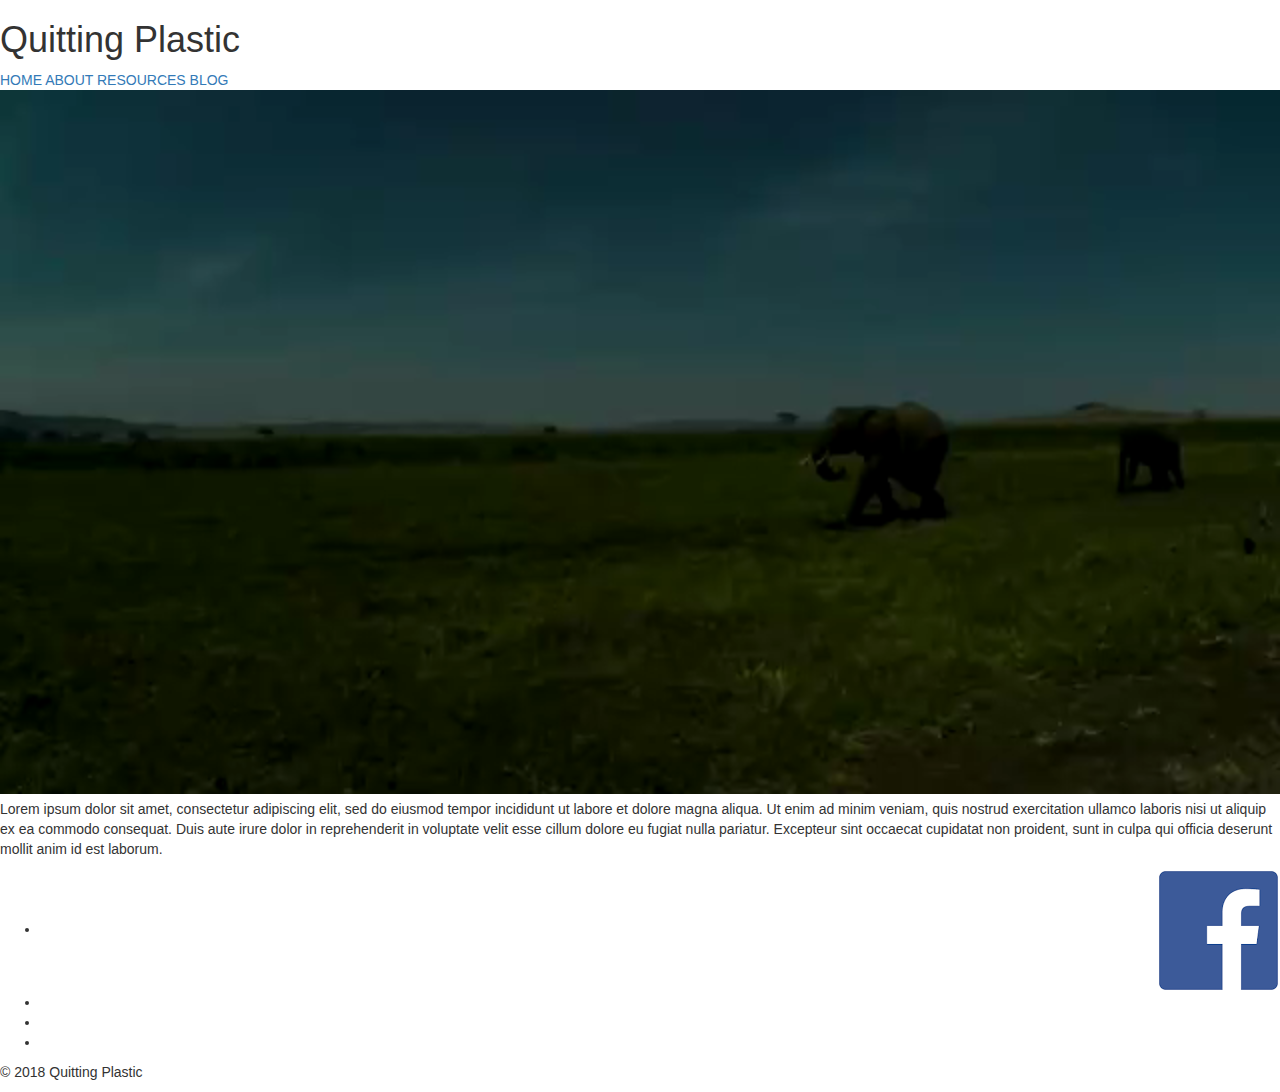
==== index.html @ 2c1da8da "Addition of css and update of stylesheet to include resources images" ====
<!DOCTYPE html>
<head>
  <title>Quitting Plastic</title>
  <link href='css/bootstrap.min.css' rel='stylesheet'>
  <link href='css/styles.css' rel='stylesheet'>
  <meta name="viewport" content="width=device-width, initial-scale=1">
  <script src="js/jquery-3.2.1.min.js"></script>
  <script src="js/bootstrap.min.js"></script>
</head>
<body>

<h1>Quitting Plastic</h1>
<!--nav attempt-->
  <nav>
    <a href="index.html">HOME</a><!--should replace with logo that goes to home - better ux-->
    <a href="about.html">ABOUT</a>
    <a href="resources.html">RESOURCES</a>
    <a href="blog.html">BLOG</a>
  </nav>
  <div>
    <video playsinline preload="auto" loop src="videos/elephants.mp4" autoplay style='width:100%;' border="0" alt="Null"></video>
  </div>
  <div>
    <p>
    Lorem ipsum dolor sit amet, consectetur adipiscing elit, sed do eiusmod tempor incididunt ut labore et dolore magna aliqua. Ut enim ad minim veniam, quis nostrud exercitation ullamco laboris nisi ut aliquip ex ea commodo consequat. Duis aute irure dolor in reprehenderit in voluptate velit esse cillum dolore eu fugiat nulla pariatur. Excepteur sint occaecat cupidatat non proident, sunt in culpa qui officia deserunt mollit anim id est laborum.
    </p>
  </div>
  <div class="footer--wrapper">
						<ul class="right">
							<li><a onclick="ga('send', 'event', 'Footer', 'click', 'Facebook');" href="https://www.facebook.com" target="blank"><img src="[data-uri]"></img></a></li>
							<li><a onclick="ga('send', 'event', 'Footer', 'click', 'Twitter');" href="https://twitter.com" target="blank"><i class="icon-twitter"></i></a></li>
							<li><a onclick="ga('send', 'event', 'Footer', 'click', 'Pinterest');" href="https://www.pinterest.com" target="blank"><i class="icon-pinterest"></i></a></li>
							<li><a onclick="ga('send', 'event', 'Footer', 'click', 'Instagram');" href="http://instagram.com" target="blank"><i class="icon-instagram"></i></a></li>
						</ul>
						<p class="left">© 2018 Quitting Plastic</p>
					</div>
</body>
---- css/styles.css ----
/*footer*/
.right {
  text-align: right;
}

/* this was an attempt to get rid of the bullet point in the footer. Not working so far*/
li.right {
  display: inline
}


/*resources page listing*/

.about {
  background-image: url("https://images.unsplash.com/photo-1506201803590-8586d5a760e2?ixlib=rb-0.3.5&ixid=eyJhcHBfaWQiOjEyMDd9&s=e81003abcf3595a33ac2fb499c316a8b&auto=format&fit=crop&w=750&q=80");
  height: 200px;
  background-size: cover;
  position: relative;
  margin: 40px 0 0 0;
  border-radius: 12px;
  color: red;
}

.resources {
  background-image: url("https://images.unsplash.com/photo-1506201803590-8586d5a760e2?ixlib=rb-0.3.5&ixid=eyJhcHBfaWQiOjEyMDd9&s=e81003abcf3595a33ac2fb499c316a8b&auto=format&fit=crop&w=750&q=80");
  height: 200px;
  background-size: cover;
  position: relative;
  margin: 40px 0 0 0;
  border-radius: 12px;
}

.blog{
  background-image: url("https://images.unsplash.com/photo-1506201803590-8586d5a760e2?ixlib=rb-0.3.5&ixid=eyJhcHBfaWQiOjEyMDd9&s=e81003abcf3595a33ac2fb499c316a8b&auto=format&fit=crop&w=750&q=80");
  height: 200px;
  background-size: cover;
  position: relative;
  margin: 40px 0 0 0;
  border-radius: 12px;
}
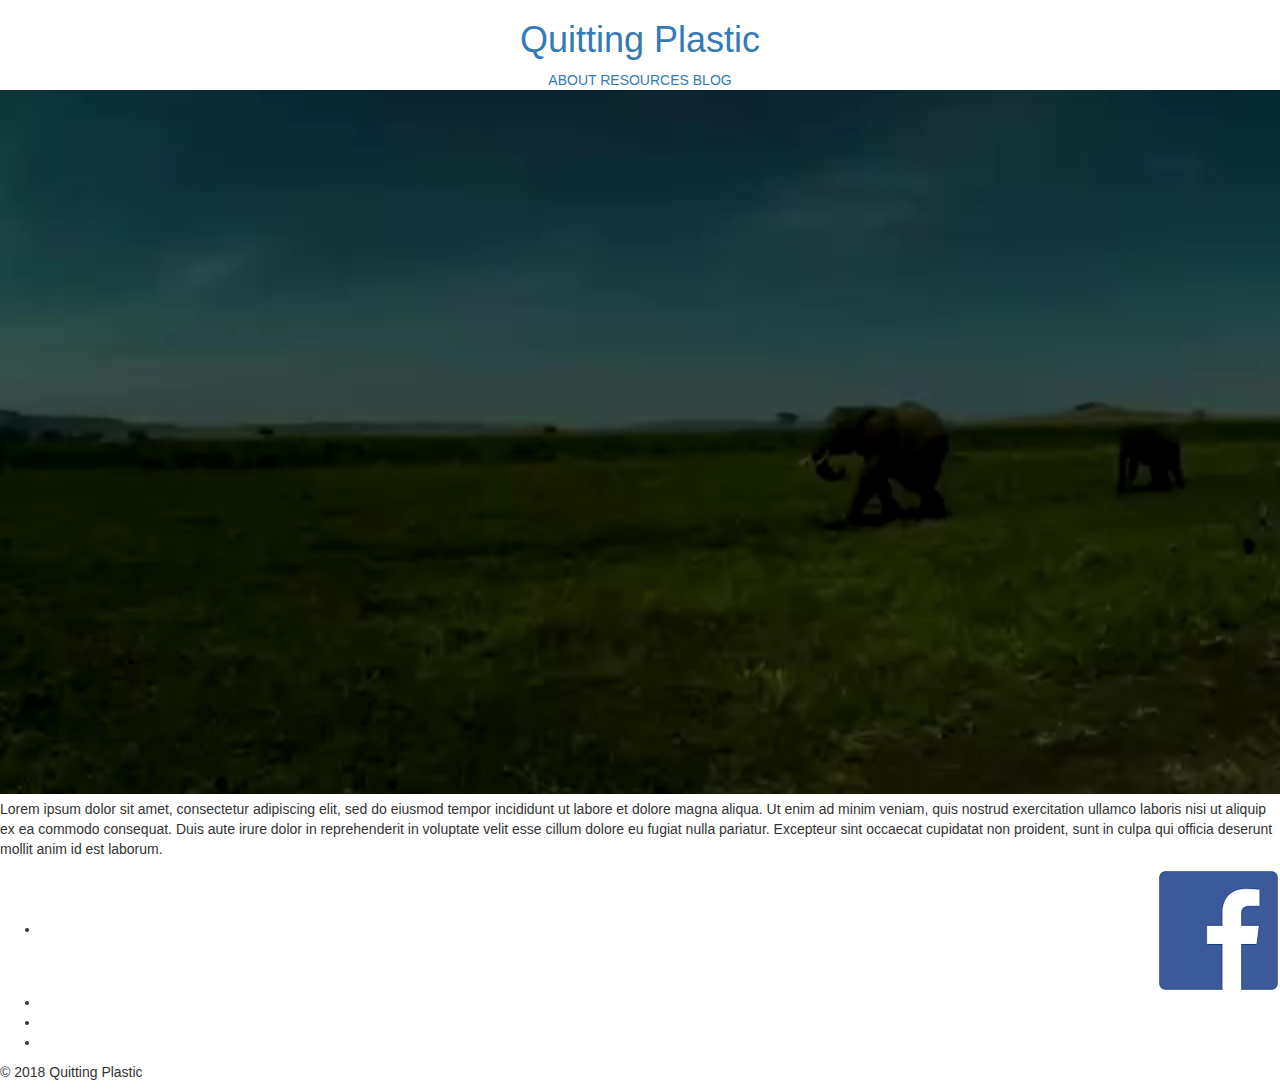
==== commit 88e0edd8: "Adding centering to CSS, changing nav so title links back to home" ====
--- a/index.html
+++ b/index.html
@@ -9,10 +9,9 @@
 </head>
 <body>
 
-<h1>Quitting Plastic</h1>
+<a href="index.html"><h1>Quitting Plastic</h1></a>
 <!--nav attempt-->
   <nav>
-    <a href="index.html">HOME</a><!--should replace with logo that goes to home - better ux-->
     <a href="about.html">ABOUT</a>
     <a href="resources.html">RESOURCES</a>
     <a href="blog.html">BLOG</a>
--- a/css/styles.css
+++ b/css/styles.css
@@ -1,3 +1,8 @@
+/*site wide*/
+
+H1 { text-align: center }
+
+nav { text-align: center }
 
 /*footer*/
 .right {
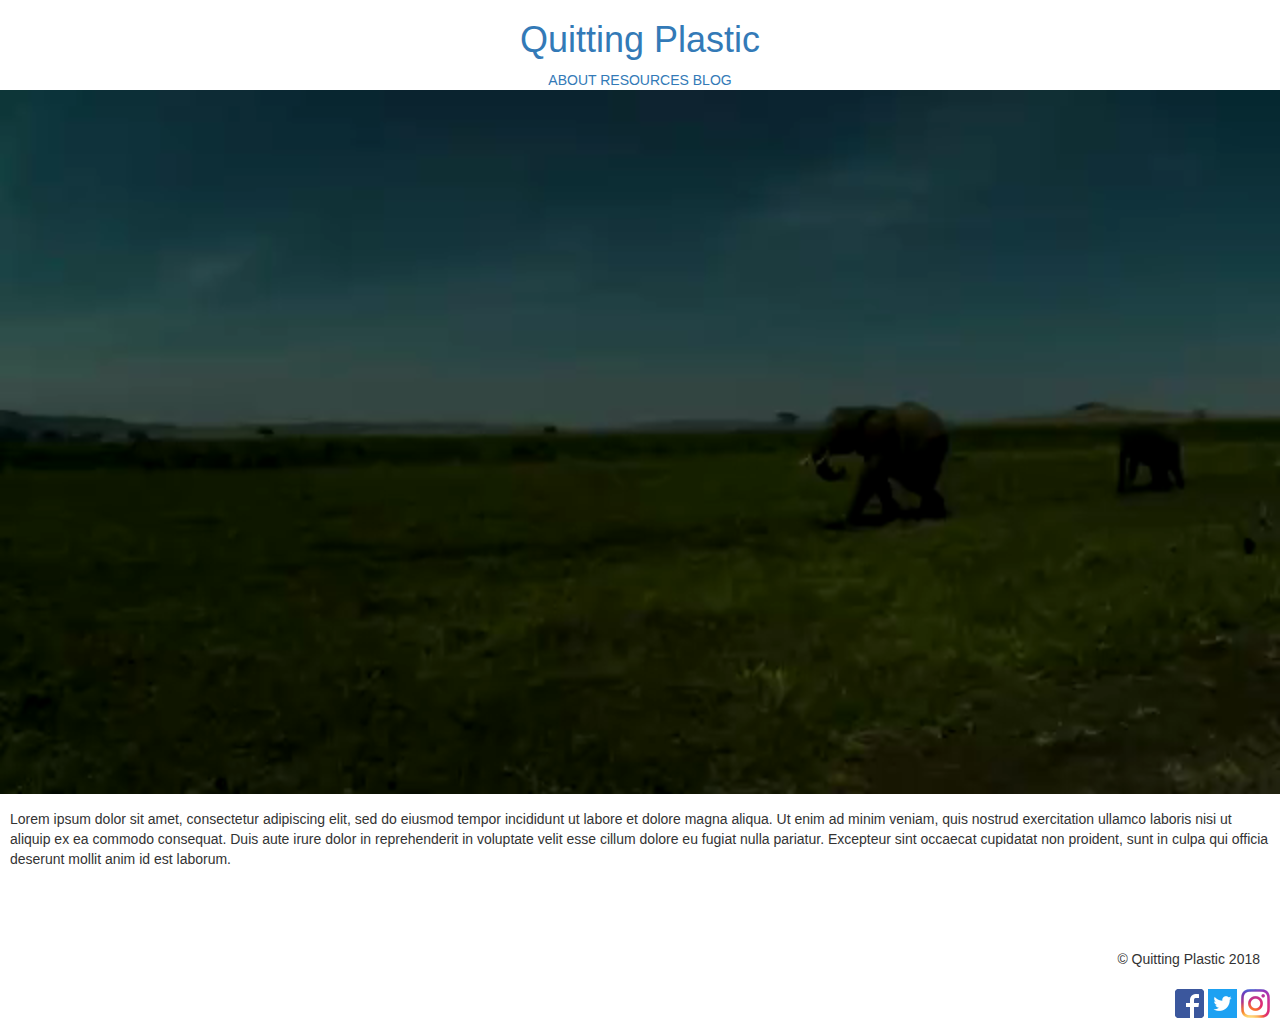
==== commit 03ed45f6: "Addition of footer to all pages" ====
--- a/index.html
+++ b/index.html
@@ -24,13 +24,10 @@
     Lorem ipsum dolor sit amet, consectetur adipiscing elit, sed do eiusmod tempor incididunt ut labore et dolore magna aliqua. Ut enim ad minim veniam, quis nostrud exercitation ullamco laboris nisi ut aliquip ex ea commodo consequat. Duis aute irure dolor in reprehenderit in voluptate velit esse cillum dolore eu fugiat nulla pariatur. Excepteur sint occaecat cupidatat non proident, sunt in culpa qui officia deserunt mollit anim id est laborum.
     </p>
   </div>
-  <div class="footer--wrapper">
-						<ul class="right">
-							<li><a onclick="ga('send', 'event', 'Footer', 'click', 'Facebook');" href="https://www.facebook.com" target="blank"><img src="[data-uri]"></img></a></li>
-							<li><a onclick="ga('send', 'event', 'Footer', 'click', 'Twitter');" href="https://twitter.com" target="blank"><i class="icon-twitter"></i></a></li>
-							<li><a onclick="ga('send', 'event', 'Footer', 'click', 'Pinterest');" href="https://www.pinterest.com" target="blank"><i class="icon-pinterest"></i></a></li>
-							<li><a onclick="ga('send', 'event', 'Footer', 'click', 'Instagram');" href="http://instagram.com" target="blank"><i class="icon-instagram"></i></a></li>
-						</ul>
-						<p class="left">© 2018 Quitting Plastic</p>
-					</div>
+  <div class="footer">
+    <p> © Quitting Plastic 2018</p>
+      <a href="https://www.facebook.com" target="blank"><img src="images\social_logos\facebook.png"></img></a>
+      <a href="https://twitter.com" target="blank"><img src="images\social_logos\twitter.png"></img></a>
+      <a href="http://instagram.com" target="blank"><img src="images\social_logos\instagram.png"></img></a>
+  </div>
 </body>
--- a/css/styles.css
+++ b/css/styles.css
@@ -4,14 +4,21 @@
 
 nav { text-align: center }
 
-/*footer*/
-.right {
-  text-align: right;
+p {
+    padding-top: 10px;
+    padding-right: 10px;
+    padding-bottom: 10px;
+    padding-left: 10px;
 }
 
-/* this was an attempt to get rid of the bullet point in the footer. Not working so far*/
-li.right {
-  display: inline
+/*footer*/
+
+div.footer {
+    padding-top: 50px;
+    padding-right: 10px;
+    padding-bottom: 10px;
+    padding-left: 10px;
+    text-align: right;
 }
 
 
@@ -24,8 +31,7 @@
   position: relative;
   margin: 40px 0 0 0;
   border-radius: 12px;
-  color: red;
-}
+  }
 
 .resources {
   background-image: url("https://images.unsplash.com/photo-1506201803590-8586d5a760e2?ixlib=rb-0.3.5&ixid=eyJhcHBfaWQiOjEyMDd9&s=e81003abcf3595a33ac2fb499c316a8b&auto=format&fit=crop&w=750&q=80");
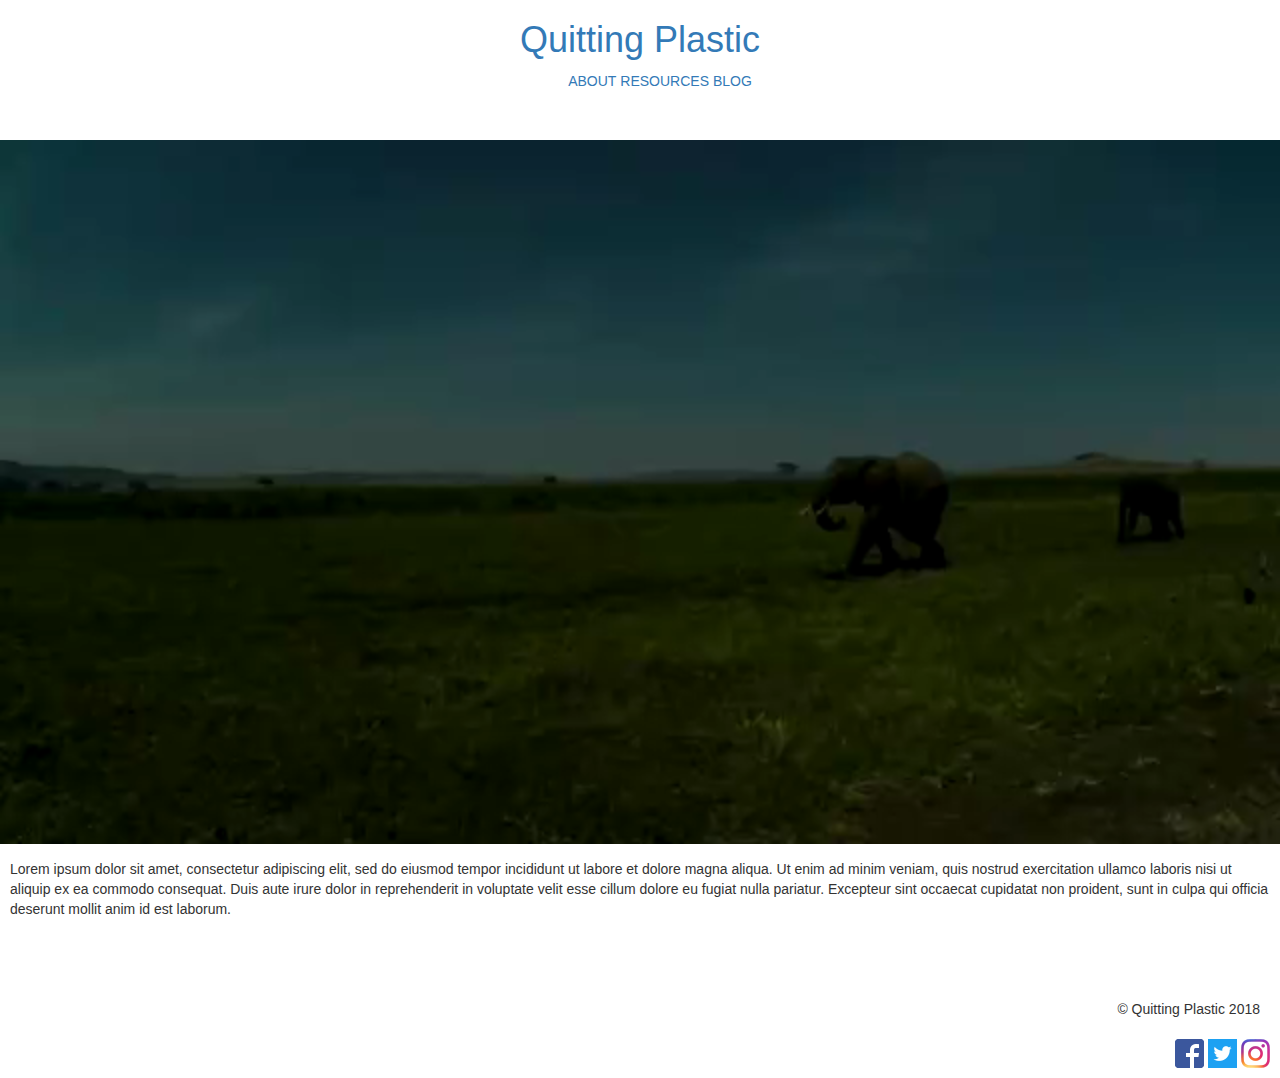
==== commit ff684742: "Updated nav so active page is different colour" ====
--- a/index.html
+++ b/index.html
@@ -11,11 +11,13 @@
 
 <a href="index.html"><h1>Quitting Plastic</h1></a>
 <!--nav attempt-->
-  <nav>
-    <a href="about.html">ABOUT</a>
-    <a href="resources.html">RESOURCES</a>
-    <a href="blog.html">BLOG</a>
-  </nav>
+  <div class="navbar">
+    <ul>
+      <li><a href="about.html">ABOUT</a></li>
+      <li><a href="resources.html">RESOURCES</a></li>
+      <li><a href="blog.html">BLOG</a></li>
+  </ul>
+  </div>
   <div>
     <video playsinline preload="auto" loop src="videos/elephants.mp4" autoplay style='width:100%;' border="0" alt="Null"></video>
   </div>
--- a/css/styles.css
+++ b/css/styles.css
@@ -1,8 +1,6 @@
 /*site wide*/
 
 H1 { text-align: center }
-
-nav { text-align: center }
 
 p {
     padding-top: 10px;
@@ -10,6 +8,27 @@
     padding-bottom: 10px;
     padding-left: 10px;
 }
+
+h2 {
+    padding-right: 10px;
+    padding-left: 10px;
+}
+
+
+.form-group {
+    padding-top: 10px;
+    padding-right: 10px;
+    padding-bottom: 10px;
+    padding-left: 10px;
+}
+
+/*nav*/
+.navbar li{list-style:none; display: inline;}
+.navbar li.selected a { color: #6600ff; }
+.navbar { text-align: center }
+
+
+
 
 /*footer*/
 
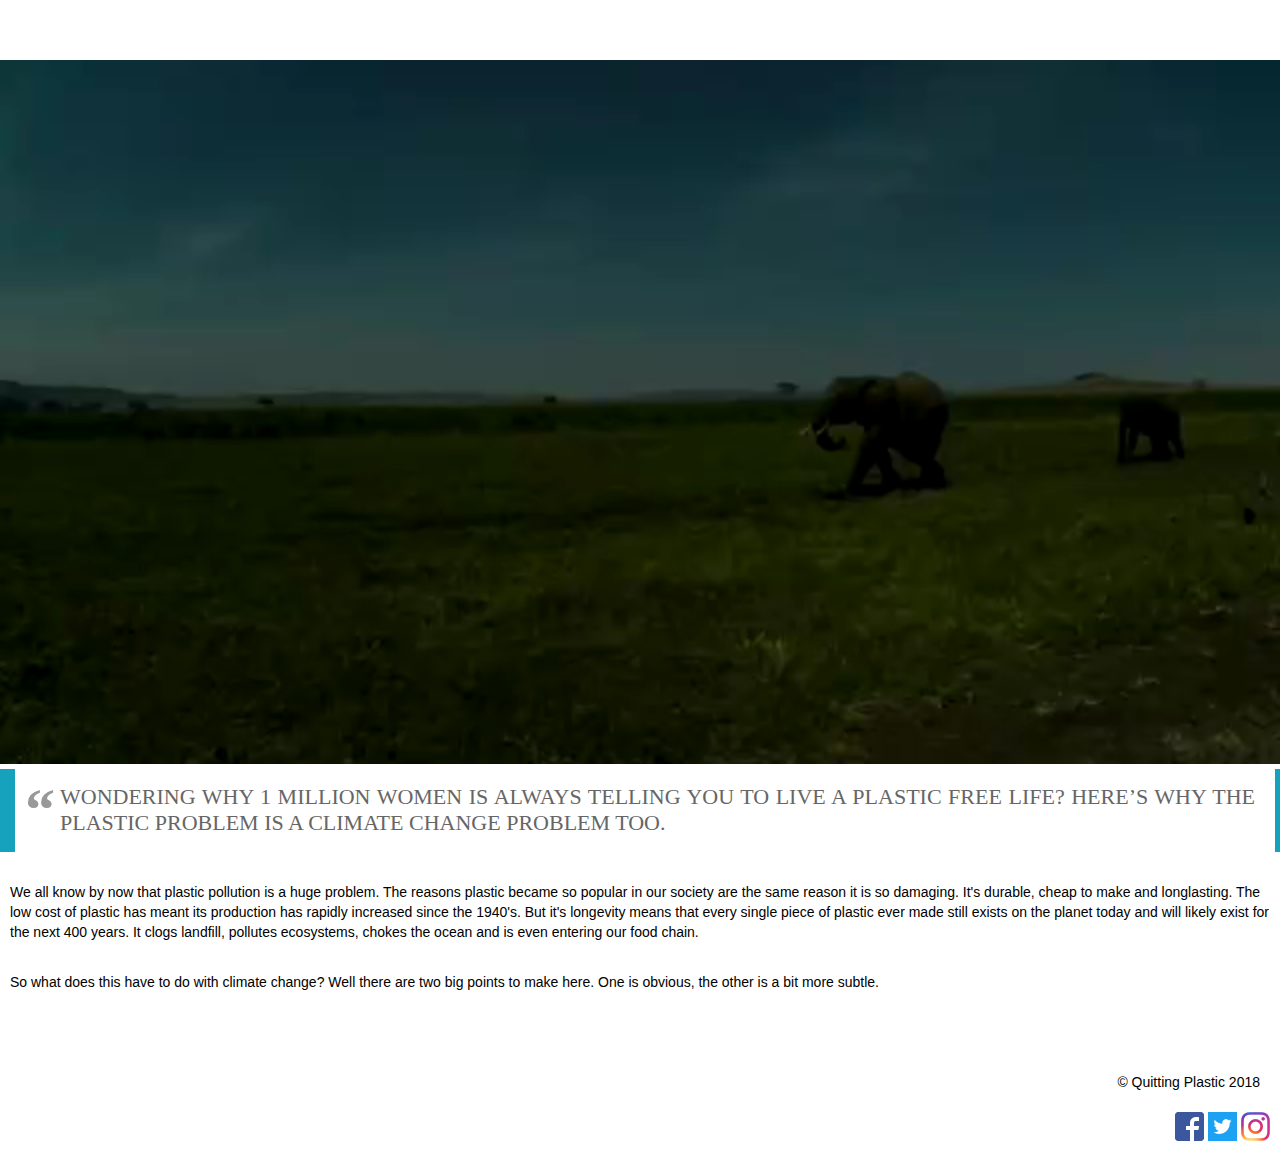
==== commit 2368b6b5: "navigation panel change" ====
--- a/index.html
+++ b/index.html
@@ -8,22 +8,31 @@
   <script src="js/bootstrap.min.js"></script>
 </head>
 <body>
-
-<a href="index.html"><h1>Quitting Plastic</h1></a>
 <!--nav attempt-->
-  <div class="navbar">
-    <ul>
-      <li><a href="about.html">ABOUT</a></li>
-      <li><a href="resources.html">RESOURCES</a></li>
-      <li><a href="blog.html">BLOG</a></li>
-  </ul>
-  </div>
-  <div>
+<header>
+<div class="header">
+  <nav class="navigation">
+    <a href="#" class="navbar-logo"> QuitingPlastic </a>
+    <div class="navbar-right">
+      <a href="file:///Users/moniekbuiter/Documents/GitHub/leGit/about.html">About</a>
+      <a href="file:///Users/moniekbuiter/Documents/GitHub/leGit/blog.html">Blog</a>
+      <a href="file:///Users/moniekbuiter/Documents/GitHub/leGit/resources.html">Resources</a>
+    </div>
+  </nav>
+  <div class="video-container">
     <video playsinline preload="auto" loop src="videos/elephants.mp4" autoplay style='width:100%;' border="0" alt="Null"></video>
   </div>
+  </div>
+  </header>
   <div>
+    <blockquote>
+      WONDERING WHY 1 MILLION WOMEN IS ALWAYS TELLING YOU TO LIVE A PLASTIC FREE LIFE? HERE’S WHY THE PLASTIC PROBLEM IS A CLIMATE CHANGE PROBLEM TOO.
+    </blockquote>
     <p>
-    Lorem ipsum dolor sit amet, consectetur adipiscing elit, sed do eiusmod tempor incididunt ut labore et dolore magna aliqua. Ut enim ad minim veniam, quis nostrud exercitation ullamco laboris nisi ut aliquip ex ea commodo consequat. Duis aute irure dolor in reprehenderit in voluptate velit esse cillum dolore eu fugiat nulla pariatur. Excepteur sint occaecat cupidatat non proident, sunt in culpa qui officia deserunt mollit anim id est laborum.
+      We all know by now that plastic pollution is a huge problem. The reasons plastic became so popular in our society are the same reason it is so damaging. It's durable, cheap to make and longlasting. The low cost of plastic has meant its production has rapidly increased since the 1940's. But it's longevity means that every single piece of plastic ever made still exists on the planet today and will likely exist for the next 400 years. It clogs landfill, pollutes ecosystems, chokes the ocean and is even entering our food chain.
+    </p>
+
+      <p>So what does this have to do with climate change? Well there are two big points to make here. One is obvious, the other is a bit more subtle.
     </p>
   </div>
   <div class="footer">
--- a/css/styles.css
+++ b/css/styles.css
@@ -1,19 +1,63 @@
 /*site wide*/
 
-H1 { text-align: center }
+H1 {
+  color: white;
+  font-family: 'Nobile', Calibri;
+  font-size: 9vw;
+  text-align: center;
+}
 
 p {
     padding-top: 10px;
     padding-right: 10px;
     padding-bottom: 10px;
     padding-left: 10px;
+    font: Calibri;
+    font-size: 12;
+    color: #000000;
+
 }
 
 h2 {
     padding-right: 10px;
     padding-left: 10px;
-}
-
+    font: Calibri;
+    font-size: 16;
+    color: #000000;
+
+}
+
+/*index quote box below video*/
+
+blockquote {
+  display: block;
+  background: #fff;
+  padding: 15px 20px 15px 45px;
+  margin: 0 0 20px;
+  position: relative;
+  font-family: Calibri;
+  font-size: 22px;
+  line-height: 1.2;
+  color: #666;
+  text-align: justify;
+  border-left: 15px solid #16a1bc;
+  border-right: 5px solid #16a1bc;
+}
+
+blockquote::before {
+  content: "\201C";
+  font-family: Georgia, serif;
+  font-size: 60px;
+  font-weight: bold;
+  color: #999;
+  position: absolute;
+  left: 10px;
+  top:5px;
+}
+
+blockquote::after{
+  content: "";
+}
 
 .form-group {
     padding-top: 10px;
@@ -21,13 +65,183 @@
     padding-bottom: 10px;
     padding-left: 10px;
 }
+.align-center {
+   text-align: center;
+}
+
+.content-wrapper {
+   min-height: 100%;
+   position: relative;
+}
+
+.get-in-touch {
+   max-width: 650px;
+   margin: 0 auto;
+   position: relative;
+   top: 50%;
+   transform: translateY(-50%);
+ }
+.title {
+     text-align: center;
+     font-family: Raleway, sans-serif;
+     text-transform: uppercase;
+     letter-spacing: 3px;
+     font-size: 36px;
+     line-height: 48px;
+     padding-bottom: 48px;
+  }
+}
+
+.contact-form {
+   .form-field {
+      position: relative;
+      margin: 32px 0;
+   }
+   .input-text {
+      display: block;
+      width: 100%;
+      height: 36px;
+      border-width: 0 0 2px 0;
+      border-color: #000;
+      font-family: Lusitana, serif;
+      font-size: 18px;
+      line-height: 26px;
+      font-weight: 400;
+
+      &:focus {
+         outline: none;
+      }
+
+      &:focus,
+      &.not-empty {
+         + .label {
+            transform: translateY(-24px);
+         }
+      }
+   }
+   .label {
+      position: absolute;
+      left: 20px;
+      bottom: 11px;
+      font-family: Lusitana, serif;
+      font-size: 18px;
+      line-height: 26px;
+      font-weight: 400;
+      color: #888;
+      cursor: text;
+      transition: transform .2s ease-in-out;
+   }
+
+   .submit-btn {
+      display: inline-block;
+      background-color: #000;
+      color: #fff;
+      font-family: Raleway, sans-serif;
+      text-transform: uppercase;
+      letter-spacing: 2px;
+      font-size: 16px;
+      line-height: 24px;
+      padding: 8px 16px;
+      border: none;
+      cursor: pointer;
+   }
+}
+
+.note {
+   position: absolute;
+   left: 0;
+   bottom: 10px;
+   width: 100%;
+   text-align: center;
+   font-family: Lusitana, serif;
+   font-size: 16px;
+   line-height: 21px;
+}
+   .link {
+      color: #888;
+      text-decoration: none;
+      &:hover {
+         text-decoration: underline;
+      }
+   }
+}
 
 /*nav*/
-.navbar li{list-style:none; display: inline;}
-.navbar li.selected a { color: #6600ff; }
-.navbar { text-align: center }
-
-
+.navigation{
+  padding-top:30px;
+  padding-bottom:30px;
+  position:absolute;
+  top:0;
+  width:100%;
+  z-index:1;
+}
+
+.navbar-right {
+  float:right;
+  padding-right:10%;
+}
+
+.navbar-right a{
+  text-decoration:none;
+  padding:10px;
+  color: #fff;
+  font-family:Calibri;
+  font-size: 26px;
+}
+
+.navbar-right a:hover{
+  text-decoration:underline;
+}
+.navbar-logo{
+  padding-left:10%;
+  font-family: Calibri;
+  font-size:42px;
+  font-weight: bold;
+  text-decoration:none;
+  color:#fff;
+}
+.navbar {
+  text-align: center
+}
+
+/*navigation for other pages*/
+
+.navigation2 {
+  padding-top:30px;
+  padding-bottom:30px;
+  position:absolute;
+  top:0;
+  width:100%;
+  z-index:1;
+}
+
+.navbar-right2 {
+  float:right;
+  padding-right:10%;
+}
+
+.navbar-right2 a{
+  text-decoration:none;
+  padding:10px;
+  color: #16a1bc;
+  font-family:Calibri;
+  font-size: 26px;
+}
+
+.navbar-right2 a:hover{
+  text-decoration:underline;
+}
+.navbar-logo2 {
+  padding-left:10%;
+  font-family: Calibri;
+  font-size:42px;
+  font-weight: bold;
+  text-decoration:none;
+  color:#16a1bc;
+}
+.navbar2 {
+  text-align: center
+}
 
 
 /*footer*/
@@ -43,29 +257,89 @@
 
 /*resources page listing*/
 
-.about {
-  background-image: url("https://images.unsplash.com/photo-1506201803590-8586d5a760e2?ixlib=rb-0.3.5&ixid=eyJhcHBfaWQiOjEyMDd9&s=e81003abcf3595a33ac2fb499c316a8b&auto=format&fit=crop&w=750&q=80");
-  height: 200px;
+.videos {
+  background-image: url("../images/ant-rozetsky-153554-unsplash-resized.jpg");
+  height: 300px;
+  background-size: cover;
+  position: center;
+  margin: 40px 0 0 0;
+  border-radius: 12px;
+  font-family: 'Londrina Shadow';
+  text-align: center;
+  font-size: 75px;
+  margin: 60px 0 0 0;
+  color: #ffffff;
+}
+.videos a:hover {
+  text-decoration:underline;
+}
+.videos a:hover {
+padding-left:10%;
+font-family: Calibri;
+font-size:70px;
+font-weight: bold;
+text-decoration:none;
+color:#16a1bc;
+}
+
+.alternatives {
+  background-image: url("../images/ja-ma-216495-unsplash-resized.jpg");
+  height: 300px;
   background-size: cover;
   position: relative;
   margin: 40px 0 0 0;
   border-radius: 12px;
-  }
-
-.resources {
-  background-image: url("https://images.unsplash.com/photo-1506201803590-8586d5a760e2?ixlib=rb-0.3.5&ixid=eyJhcHBfaWQiOjEyMDd9&s=e81003abcf3595a33ac2fb499c316a8b&auto=format&fit=crop&w=750&q=80");
-  height: 200px;
+  font-family: 'Londrina Shadow';
+  text-align: center;
+  font-size: 75px;
+  margin: 60px 0 0 0;
+  color: #000066;
+}
+.alternatives a:hover {
+  text-decoration:underline;
+}
+.alternatives a:hover {
+padding-left:10%;
+font-family: Calibri;
+font-size:70px;
+font-weight: bold;
+text-decoration:none;
+color:#16a1bc;
+}
+
+.petition {
+  background-image: url("../images/alvaro-serrano-133360-unsplash-resized.jpg");
+  height: 300px;
   background-size: cover;
   position: relative;
   margin: 40px 0 0 0;
   border-radius: 12px;
-}
-
-.blog{
-  background-image: url("https://images.unsplash.com/photo-1506201803590-8586d5a760e2?ixlib=rb-0.3.5&ixid=eyJhcHBfaWQiOjEyMDd9&s=e81003abcf3595a33ac2fb499c316a8b&auto=format&fit=crop&w=750&q=80");
-  height: 200px;
+  font-family: 'Londrina Shadow';
+  text-align: center;
+  font-size: 75px;
+  margin: 60px 0 0 0;
+  color: #ffffff;
+}
+.petition a:hover {
+  text-decoration:underline;
+}
+.petition a:hover {
+padding-left:10%;
+font-family: Calibri;
+font-size:70px;
+font-weight: bold;
+text-decoration:none;
+color:#16a1bc;
+}
+
+/*about us page*/
+.Aboutus {
+  background-image: url("");
+  height: 300px;
   background-size: cover;
   position: relative;
   margin: 40px 0 0 0;
   border-radius: 12px;
-}
+  margin: 60px 0 0 0;
+  color: #ffffff;
+}
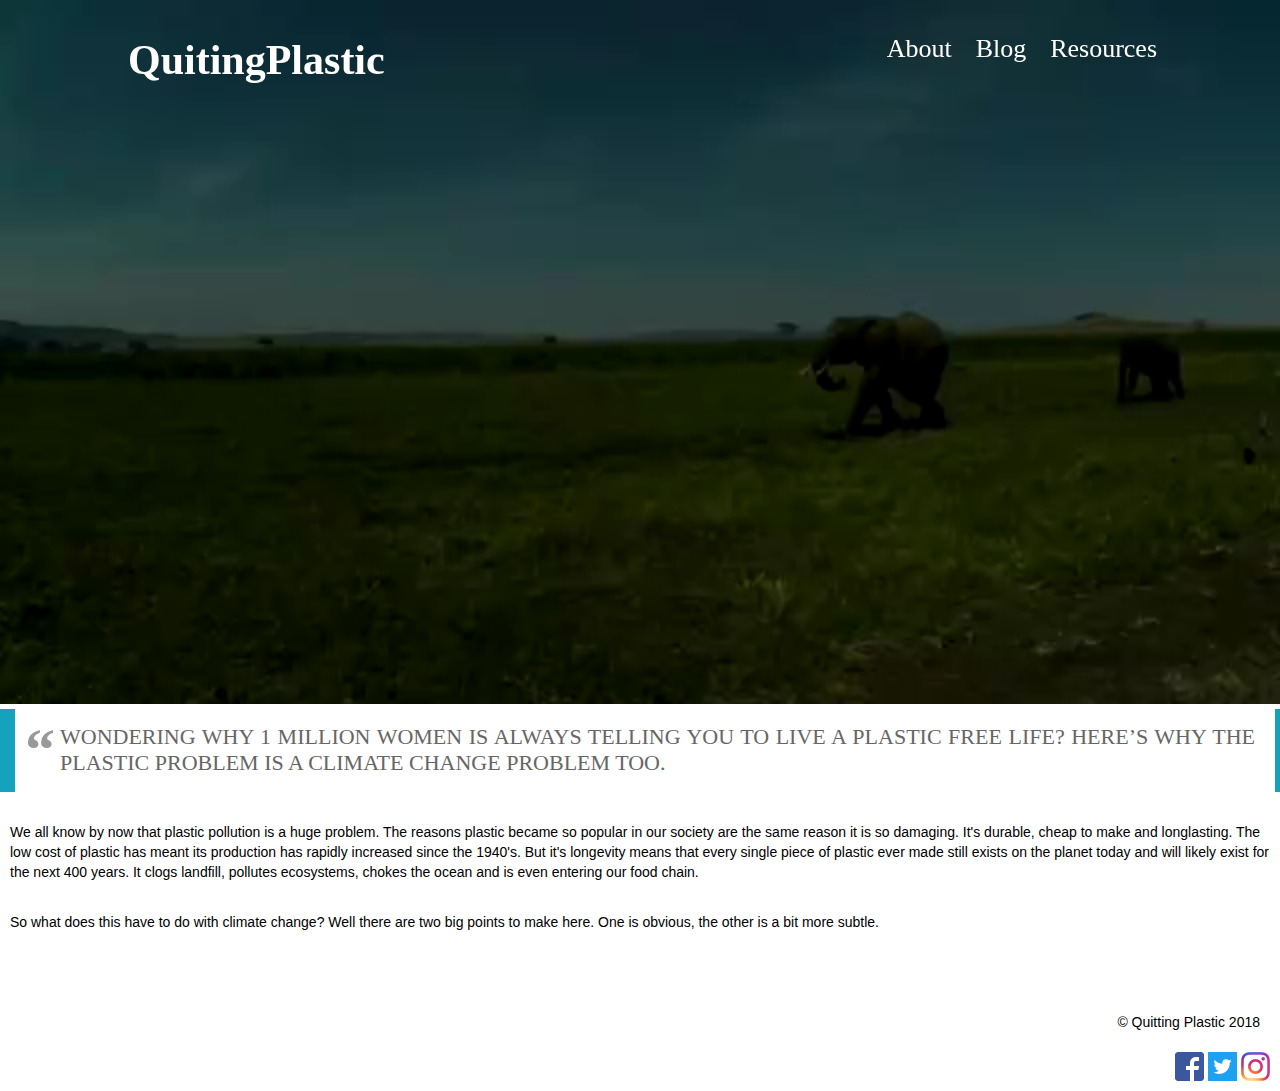
==== commit e8f97f9f: "About us page - try to correct footer" ====
--- a/index.html
+++ b/index.html
@@ -8,23 +8,23 @@
   <script src="js/bootstrap.min.js"></script>
 </head>
 <body>
-<!--nav attempt-->
-<header>
-<div class="header">
+  <header>
+    <div class="header">
   <nav class="navigation">
-    <a href="#" class="navbar-logo"> QuitingPlastic </a>
+    <a href="file:///Users/moniekbuiter/Documents/GitHub/leGit/about.html" class="navbar-logo"> QuitingPlastic </a>
     <div class="navbar-right">
       <a href="file:///Users/moniekbuiter/Documents/GitHub/leGit/about.html">About</a>
       <a href="file:///Users/moniekbuiter/Documents/GitHub/leGit/blog.html">Blog</a>
       <a href="file:///Users/moniekbuiter/Documents/GitHub/leGit/resources.html">Resources</a>
     </div>
   </nav>
+
   <div class="video-container">
     <video playsinline preload="auto" loop src="videos/elephants.mp4" autoplay style='width:100%;' border="0" alt="Null"></video>
   </div>
-  </div>
-  </header>
-  <div>
+</div>
+    </header>
+    <div>
     <blockquote>
       WONDERING WHY 1 MILLION WOMEN IS ALWAYS TELLING YOU TO LIVE A PLASTIC FREE LIFE? HERE’S WHY THE PLASTIC PROBLEM IS A CLIMATE CHANGE PROBLEM TOO.
     </blockquote>
--- a/css/styles.css
+++ b/css/styles.css
@@ -74,110 +74,19 @@
    position: relative;
 }
 
-.get-in-touch {
-   max-width: 650px;
-   margin: 0 auto;
-   position: relative;
-   top: 50%;
-   transform: translateY(-50%);
- }
-.title {
-     text-align: center;
-     font-family: Raleway, sans-serif;
-     text-transform: uppercase;
-     letter-spacing: 3px;
-     font-size: 36px;
-     line-height: 48px;
-     padding-bottom: 48px;
-  }
-}
-
-.contact-form {
-   .form-field {
-      position: relative;
-      margin: 32px 0;
-   }
-   .input-text {
-      display: block;
-      width: 100%;
-      height: 36px;
-      border-width: 0 0 2px 0;
-      border-color: #000;
-      font-family: Lusitana, serif;
-      font-size: 18px;
-      line-height: 26px;
-      font-weight: 400;
-
-      &:focus {
-         outline: none;
-      }
-
-      &:focus,
-      &.not-empty {
-         + .label {
-            transform: translateY(-24px);
-         }
-      }
-   }
-   .label {
-      position: absolute;
-      left: 20px;
-      bottom: 11px;
-      font-family: Lusitana, serif;
-      font-size: 18px;
-      line-height: 26px;
-      font-weight: 400;
-      color: #888;
-      cursor: text;
-      transition: transform .2s ease-in-out;
-   }
-
-   .submit-btn {
-      display: inline-block;
-      background-color: #000;
-      color: #fff;
-      font-family: Raleway, sans-serif;
-      text-transform: uppercase;
-      letter-spacing: 2px;
-      font-size: 16px;
-      line-height: 24px;
-      padding: 8px 16px;
-      border: none;
-      cursor: pointer;
-   }
-}
-
-.note {
-   position: absolute;
-   left: 0;
-   bottom: 10px;
-   width: 100%;
-   text-align: center;
-   font-family: Lusitana, serif;
-   font-size: 16px;
-   line-height: 21px;
-}
-   .link {
-      color: #888;
-      text-decoration: none;
-      &:hover {
-         text-decoration: underline;
-      }
-   }
-}
-
 /*nav*/
+
 .navigation{
   padding-top:30px;
   padding-bottom:30px;
-  position:absolute;
+  position: absolute;
   top:0;
   width:100%;
   z-index:1;
 }
 
 .navbar-right {
-  float:right;
+  float: right;
   padding-right:10%;
 }
 
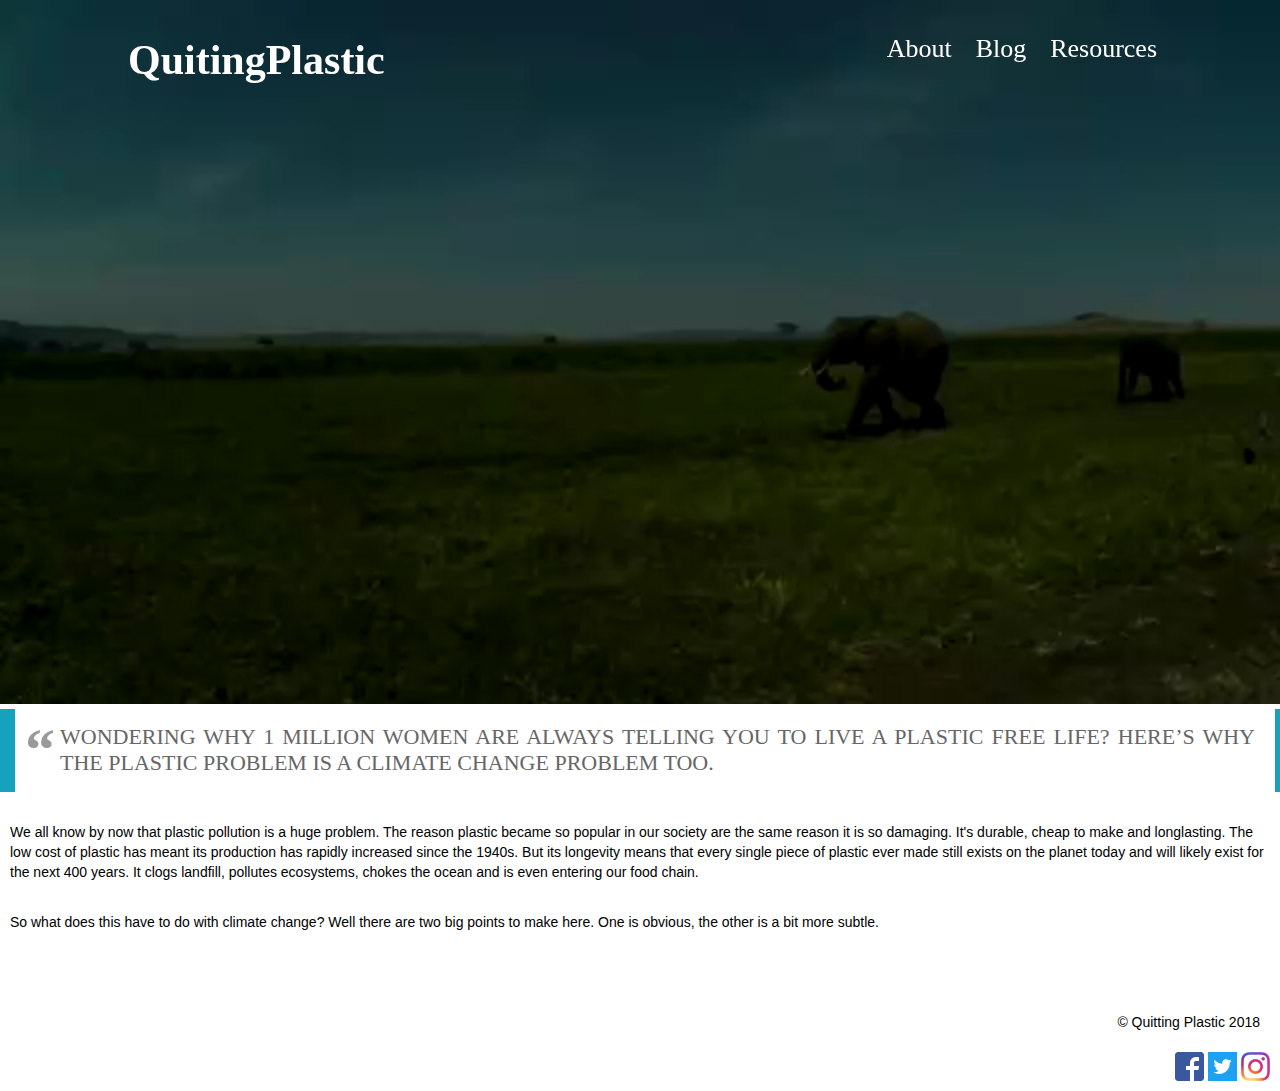
==== commit 8fea142f: "Changing nav links so they work on Github website" ====
--- a/index.html
+++ b/index.html
@@ -11,11 +11,11 @@
   <header>
     <div class="header">
   <nav class="navigation">
-    <a href="file:///Users/moniekbuiter/Documents/GitHub/leGit/about.html" class="navbar-logo"> QuitingPlastic </a>
+    <a href="about.html" class="navbar-logo"> QuitingPlastic </a>
     <div class="navbar-right">
-      <a href="file:///Users/moniekbuiter/Documents/GitHub/leGit/about.html">About</a>
-      <a href="file:///Users/moniekbuiter/Documents/GitHub/leGit/blog.html">Blog</a>
-      <a href="file:///Users/moniekbuiter/Documents/GitHub/leGit/resources.html">Resources</a>
+      <a href="about.html">About</a>
+      <a href="blog.html">Blog</a>
+      <a href=resources.html">Resources</a>
     </div>
   </nav>
 
@@ -26,10 +26,10 @@
     </header>
     <div>
     <blockquote>
-      WONDERING WHY 1 MILLION WOMEN IS ALWAYS TELLING YOU TO LIVE A PLASTIC FREE LIFE? HERE’S WHY THE PLASTIC PROBLEM IS A CLIMATE CHANGE PROBLEM TOO.
+      WONDERING WHY 1 MILLION WOMEN ARE ALWAYS TELLING YOU TO LIVE A PLASTIC FREE LIFE? HERE’S WHY THE PLASTIC PROBLEM IS A CLIMATE CHANGE PROBLEM TOO.
     </blockquote>
     <p>
-      We all know by now that plastic pollution is a huge problem. The reasons plastic became so popular in our society are the same reason it is so damaging. It's durable, cheap to make and longlasting. The low cost of plastic has meant its production has rapidly increased since the 1940's. But it's longevity means that every single piece of plastic ever made still exists on the planet today and will likely exist for the next 400 years. It clogs landfill, pollutes ecosystems, chokes the ocean and is even entering our food chain.
+      We all know by now that plastic pollution is a huge problem. The reason plastic became so popular in our society are the same reason it is so damaging. It's durable, cheap to make and longlasting. The low cost of plastic has meant its production has rapidly increased since the 1940s. But its longevity means that every single piece of plastic ever made still exists on the planet today and will likely exist for the next 400 years. It clogs landfill, pollutes ecosystems, chokes the ocean and is even entering our food chain.
     </p>
 
       <p>So what does this have to do with climate change? Well there are two big points to make here. One is obvious, the other is a bit more subtle.
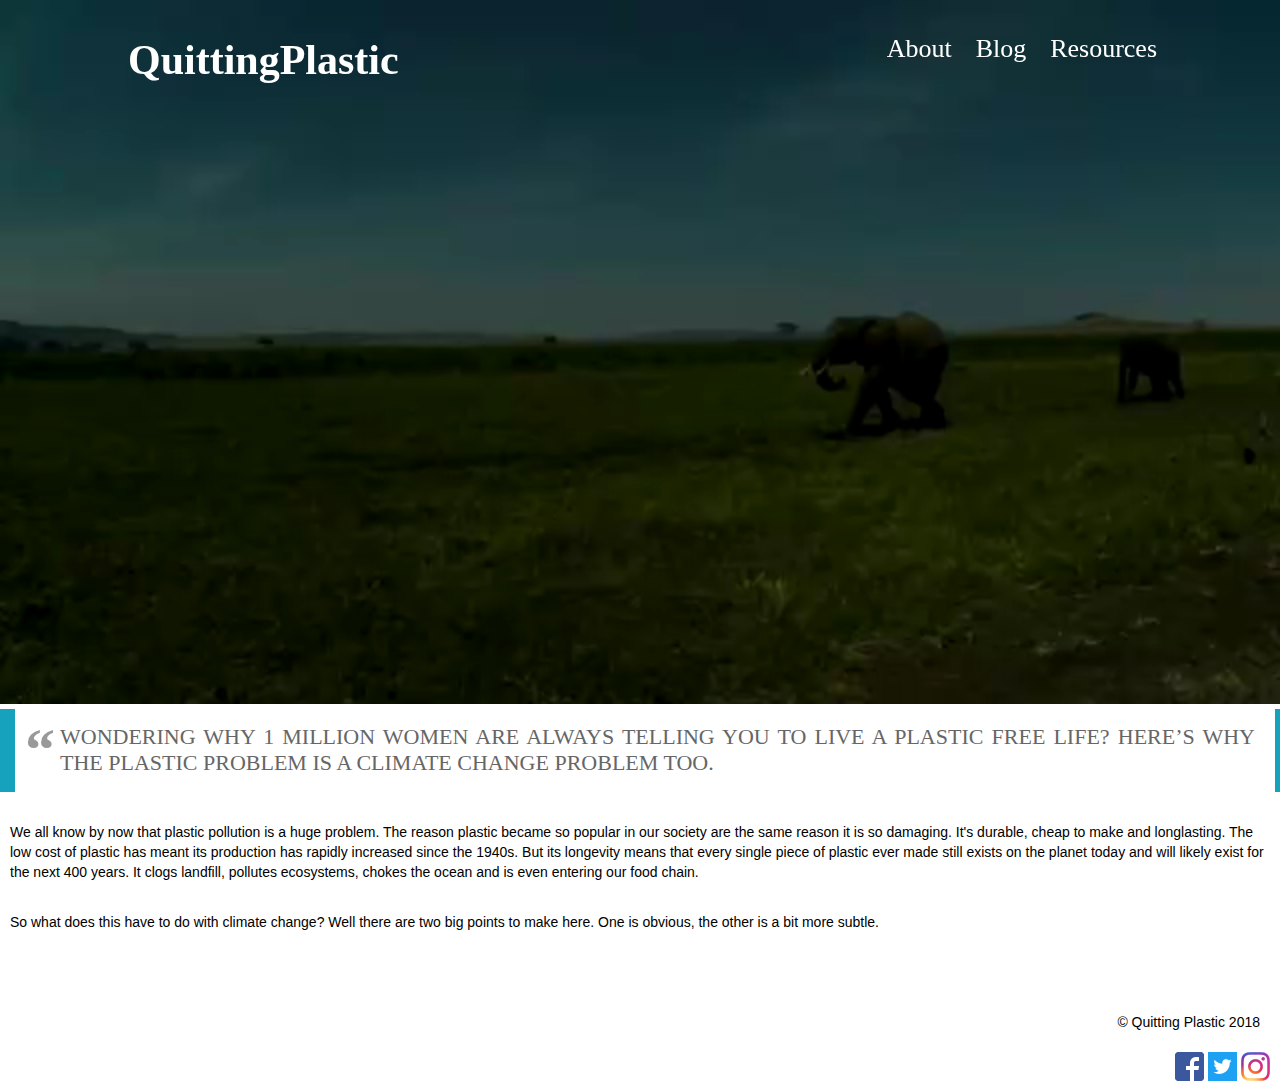
==== commit fc9f7efb: "Tidied up the code" ====
--- a/index.html
+++ b/index.html
@@ -10,19 +10,20 @@
 <body>
   <header>
     <div class="header">
-  <nav class="navigation">
-    <a href="about.html" class="navbar-logo"> QuitingPlastic </a>
-    <div class="navbar-right">
-      <a href="about.html">About</a>
-      <a href="blog.html">Blog</a>
-      <a href=resources.html">Resources</a>
+      <nav class="navigation">
+        <a href="index.html" class="navbar-logo"> QuittingPlastic </a>
+        <div class="navbar-right">
+          <a href="about.html">About</a>
+          <a href="blog.html">Blog</a>
+          <a href="resources.html">Resources</a>
+        </div>
+      </nav>
+
+
+      <div class="video-container">
+        <video playsinline preload="auto" loop src="videos/elephants.mp4" autoplay style='width:100%;' border="0" alt="Null"></video>
+      </div>
     </div>
-  </nav>
-
-  <div class="video-container">
-    <video playsinline preload="auto" loop src="videos/elephants.mp4" autoplay style='width:100%;' border="0" alt="Null"></video>
-  </div>
-</div>
     </header>
     <div>
     <blockquote>
--- a/css/styles.css
+++ b/css/styles.css
@@ -243,12 +243,11 @@
 
 /*about us page*/
 .Aboutus {
-  background-image: url("");
-  height: 300px;
-  background-size: cover;
-  position: relative;
-  margin: 40px 0 0 0;
-  border-radius: 12px;
-  margin: 60px 0 0 0;
+  background-image: url("../images/neonbrand-580130-unsplash.jpg");
+  height: 300px;
+  background-size: cover;
+  position: relative;
+  margin: 100px 0 0 0;
+  border-radius: 12px;
   color: #ffffff;
 }
